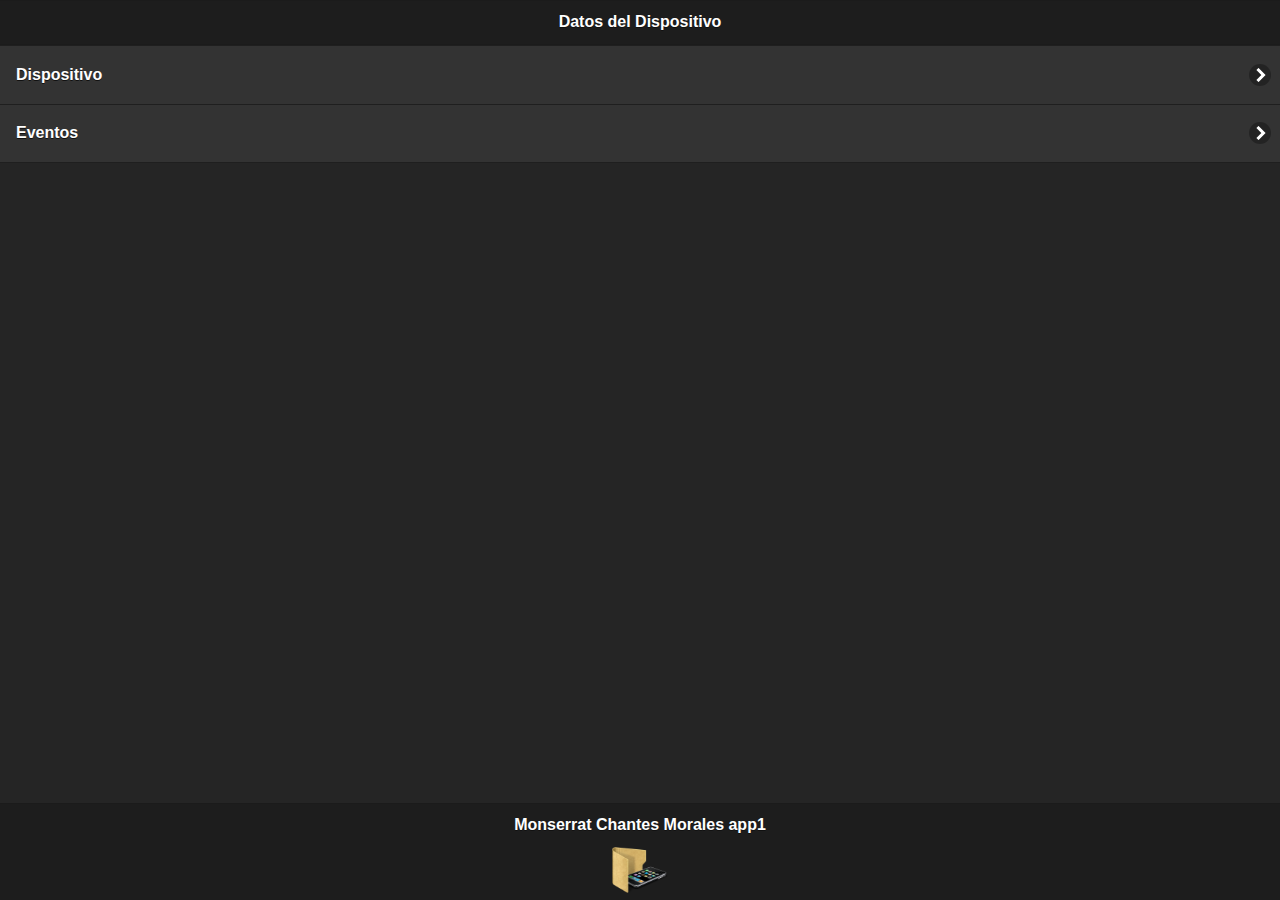
==== index1.html @ 321ee7cd "1subida" ====
<!doctype html>
<html>
<head>
<meta charset="utf-8">
<title>Datos del equipo</title>
<!-- grupo CSS-->
<link rel="stylesheet" href="css/jquery.mobile-1.4.5.min.css"/>
<link rel="stylesheet" href="css/jquery.mobile.icons-1.4.5.min.css"/>
<link rel="stylesheet" href="css/jquery.mobile.structure-1.4.5.min.css"/>

<!-- grupo JavaScript-->
<script src="js/jquery-1.11.2.min.js"></script>
<script src="js/jquery.mobile-1.4.5.min.js"></script>
<script src="js/acciones.js" type="text/javascript"></script>

<script src="phonegap.js"></script><!-- necesario*/-->

</head>
<body>
<div data-role="page" id="Principal"  data-back-btn-text="Regresar" data-theme="b" >
  <div data-role="header" data-add-back-btn="true" data-back-btn-text="Regresar" data-back-btn-theme="b">
    <h1> Datos del Dispositivo </h1>
    </div>
    
  <div data-role="main" class="ui-content">
  <div>
  <ul data-role="listview" data-theme="b" class="ui-listview ui-group-theme-a">
   <li class="ui-first-child ui-last-child">
     <a href="#page2" class="ui-btn ui-btn-icon-right ui-icon-carat-r">
    <h2> Dispositivo </h2>
     </a>
    </li>
   <li class="ui-first-child ui-last-child">
     <a href="#page3" class="ui-btn ui-btn-icon-right ui ui-icon-carat-r">
    <h2> Eventos</h2>
     </a>
   </li>
  </ul>
 </div>
 </div>
 
 <div data-role="footer" align="center" data-theme="b" data-position="fixed">
  <h4> Monserrat Chantes Morales app1</h4>
      <img src="res/android/mdpi1.png" width="56" height="46">
  </div>
</div>

<div data-role="page" id="page2" data-theme="b">
  <div data-role="header" data-add-back-btn="true" data-back-btn-text="Regresar" data-back-btn-theme="a">
    <h1> Dispositivo </h1>
    </div>
      <div data-role="main" class="ui-content">
        <div id="disp">
 <table width="200" border="1" iid="datos">
  <tr>
      <td width="83">Datos</td>
        <td width="101">Dispositivos</td>
     </tr>
     <tr>
      <td>Nombre</td>
        <td>&nbsp;</td>
     </tr>
     <tr>
      <td>Phonegap</td>
        <td>&nbsp;</td>
     </tr>
     <tr>
      <td>Plataforma</td>
        <td>&nbsp;</td>
     </tr>
     <tr>
      <td>Versión</td>
        <td>&nbsp;</td>
     </tr>
     <tr>
      <td>UUID</td>
        <td>&nbsp;</td>
     </tr>
 </table>
   </div>
   </div>
   
   <div data-role="footer" align="center" data-theme="b" data-position="fixed">
       <h4> Monserrat Chantes Morales app1</h4>
         <img src="res/android/mdpi1.png" width="56" height="46">
   </div>
</div>

<div data-role="page" id="page3" data-theme="b">
  <div data-role="header" data-add-back-btn="true" data-back-btn-text="Regresar" data-back-btn-theme="a">
    <h1> Eventos </h1>
    </div>
   <div data-role="main" class="ui-content">
     <div>
     <h2  align="center"> Historia </h2>
    <ul id ="eHistoria">
     </ul>
    </div>
   </div>
   
     <div data-role="footer" align="center" data-theme="b" data-position="fixed">
       <h4> Monserrat Chantes Morales app1</h4>
      <img src="res/android/mdpi1.png" width="56" height="46">
     </div>
     </div>
    
</body>
</html>
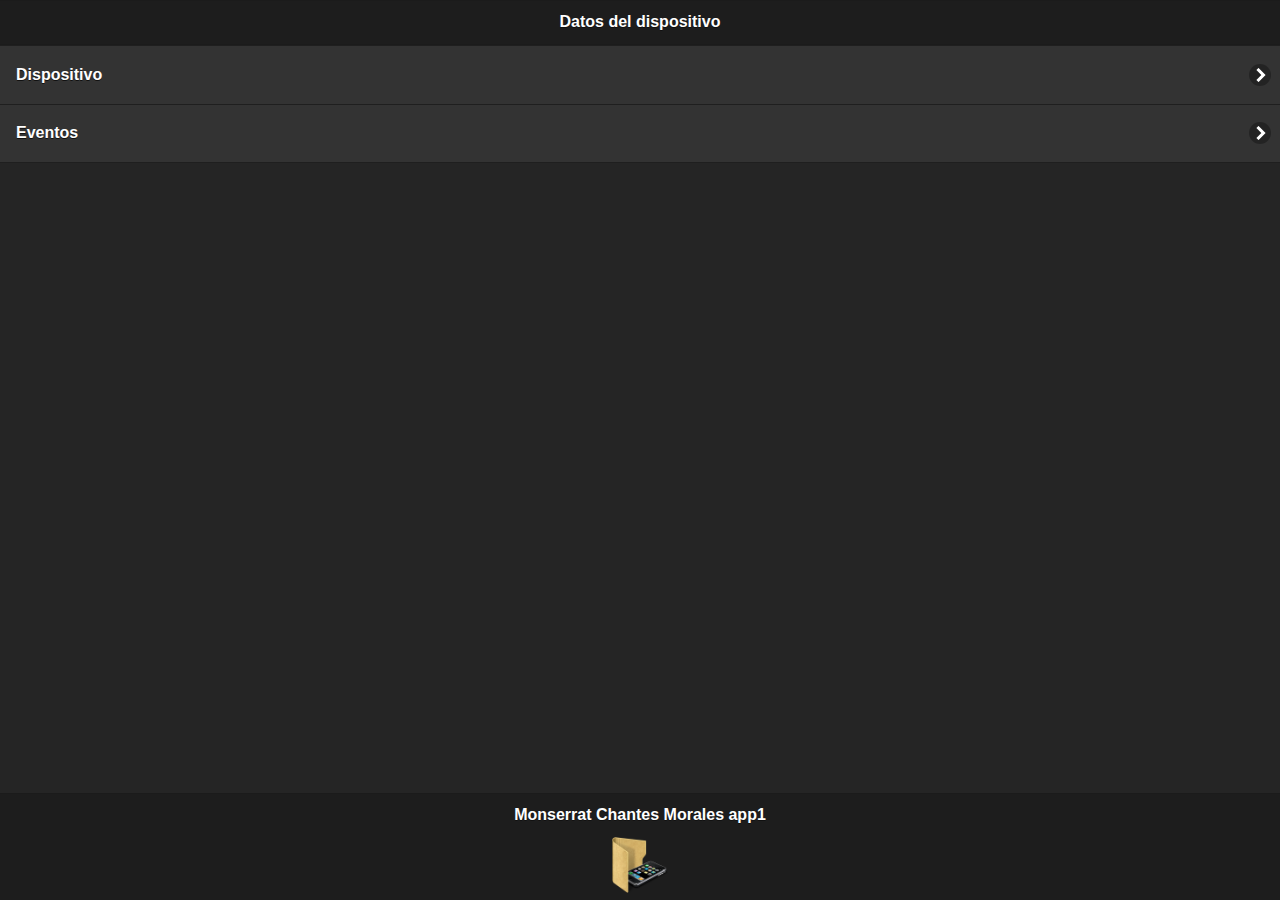
==== commit b3323841: "4subida" ====
--- a/index1.html
+++ b/index1.html
@@ -6,104 +6,105 @@
 <!-- grupo CSS-->
 <link rel="stylesheet" href="css/jquery.mobile-1.4.5.min.css"/>
 <link rel="stylesheet" href="css/jquery.mobile.icons-1.4.5.min.css"/>
-<link rel="stylesheet" href="css/jquery.mobile.structure-1.4.5.min.css"/>
+<link rel="stylesheet" href="css/jquery.mobile.structure-1.4.5.min.css"
+/>
 
-<!-- grupo JavaScript-->
+<!--grupo JavaScript-->
 <script src="js/jquery-1.11.2.min.js"></script>
 <script src="js/jquery.mobile-1.4.5.min.js"></script>
-<script src="js/acciones.js" type="text/javascript"></script>
+<script src="js/acciones1.js" type="text/javascript"></script>
 
-<script src="phonegap.js"></script><!-- necesario*/-->
+<script src="phonegap.js"></script><!--necesario*/-->
 
 </head>
 <body>
-<div data-role="page" id="Principal"  data-back-btn-text="Regresar" data-theme="b" >
-  <div data-role="header" data-add-back-btn="true" data-back-btn-text="Regresar" data-back-btn-theme="b">
-    <h1> Datos del Dispositivo </h1>
+<div data-role="page"id="Principal" data-theme="b">
+	<div data-role="header" data-add-back-btn="true" data-back-btn-text="Regresar" data-back-btn-theme="b">
+    <h1>Datos del dispositivo</h1>
     </div>
     
-  <div data-role="main" class="ui-content">
-  <div>
-  <ul data-role="listview" data-theme="b" class="ui-listview ui-group-theme-a">
-   <li class="ui-first-child ui-last-child">
-     <a href="#page2" class="ui-btn ui-btn-icon-right ui-icon-carat-r">
-    <h2> Dispositivo </h2>
-     </a>
+    <div data-role="main" class="ui-content">
+    <div>
+    <ul data-role="listview" data-theme="b" class="ui-listview ui-group-theme-a">
+    <li class="ui-first-child ui-last-child">
+    <a href="#page2" class="ui-btn ui-btn-icon-right ui-icon-carat-r">
+    <h2>Dispositivo</h2>
+    </a>
     </li>
-   <li class="ui-first-child ui-last-child">
-     <a href="#page3" class="ui-btn ui-btn-icon-right ui ui-icon-carat-r">
-    <h2> Eventos</h2>
-     </a>
-   </li>
-  </ul>
- </div>
- </div>
- 
- <div data-role="footer" align="center" data-theme="b" data-position="fixed">
-  <h4> Monserrat Chantes Morales app1</h4>
-      <img src="res/android/mdpi1.png" width="56" height="46">
-  </div>
-</div>
-
-<div data-role="page" id="page2" data-theme="b">
-  <div data-role="header" data-add-back-btn="true" data-back-btn-text="Regresar" data-back-btn-theme="a">
-    <h1> Dispositivo </h1>
+    <li class="ui-first-child ui-last-child">
+    <a href="#page3" class="ui-btn ui-btn-icon-right ui-icon-carat-r">
+    <h2>Eventos</h2>
+    </a>
+    </li>
+    </ul>
     </div>
-      <div data-role="main" class="ui-content">
-        <div id="disp">
- <table width="200" border="1" iid="datos">
-  <tr>
-      <td width="83">Datos</td>
-        <td width="101">Dispositivos</td>
+    </div>
+    
+    <div data-role="footer" align="center" data-theme="b" data-position="fixed">
+    <h4>Monserrat Chantes Morales app1</h4>
+    <img src="res/android/mdpi1.png" width="56" height"46"> 
+    </div>
+    </div>
+    
+    <div data-role="page" id="page2" data-theme="b">
+    <div data-role="header" data-add-back-btn="true" data-back-btn-text="Regresar" data-back-btn-theme="b">
+    <h1>Dispositivo</h1>
+    </div>
+    <div data-role="main" class="ui-content">
+    <div id="disp">
+    <table width="200" border="1" id="datos">
+    <tr>
+    <td width="83">Datos</td>
+    <td width="101">Dispositivo</td>
      </tr>
      <tr>
-      <td>Nombre</td>
-        <td>&nbsp;</td>
+     <td>Nombre</td>
+     <td>&nbsp;</td>
      </tr>
      <tr>
-      <td>Phonegap</td>
-        <td>&nbsp;</td>
+     <td>Phonegap</td>
+     <td>&nbsp;</td>
      </tr>
      <tr>
-      <td>Plataforma</td>
-        <td>&nbsp;</td>
+     <td>Plataforma</td>
+     <td>&nbsp;</td>
      </tr>
      <tr>
-      <td>Versión</td>
-        <td>&nbsp;</td>
+     <td>Version</td>
+     <td>&nbsp;</td>
      </tr>
      <tr>
-      <td>UUID</td>
-        <td>&nbsp;</td>
+     <td>UUID</td>
+     <td>&nbsp;</td>
      </tr>
- </table>
-   </div>
-   </div>
-   
-   <div data-role="footer" align="center" data-theme="b" data-position="fixed">
-       <h4> Monserrat Chantes Morales app1</h4>
-         <img src="res/android/mdpi1.png" width="56" height="46">
-   </div>
-</div>
-
-<div data-role="page" id="page3" data-theme="b">
-  <div data-role="header" data-add-back-btn="true" data-back-btn-text="Regresar" data-back-btn-theme="a">
-    <h1> Eventos </h1>
-    </div>
-   <div data-role="main" class="ui-content">
-     <div>
-     <h2  align="center"> Historia </h2>
-    <ul id ="eHistoria">
-     </ul>
-    </div>
-   </div>
-   
-     <div data-role="footer" align="center" data-theme="b" data-position="fixed">
-       <h4> Monserrat Chantes Morales app1</h4>
-      <img src="res/android/mdpi1.png" width="56" height="46">
+     </table>
      </div>
      </div>
-    
+     
+     <div data-role="footer" align="center" data-theme="b" data-position="fixed">
+     <h4>Monserrat Chantes Morales app1</h4>
+     <img src="res/android/mdpi1.png" width="56" height="46">
+     </div>
+     </div>
+     
+     <div data-role="page" id="page3" data-theme="b">
+     <div data-role="header" data-add-back-btn="true" data-back-btn-text="Regresar" data-back-btn-theme="b">
+     <h1>Eventos</h1>
+     </div>
+     <div data-role="main" class="ui-content">
+     <div>
+     <h2>Historia</h2>
+     <ul id="eHistoria">
+     </ul>
+     </div>
+     </div>
+     
+     <div data-role="footer" align="center" data-theme="b" data-position="fixed">
+     <h4>Monserrat Chantes Morales app1</h4>
+     <img src="res/android/mdpi1.png" width="56" height="46">
+     
+    </div>
+    </div>
+    </div>  
 </body>
-</html>
-
+</html>